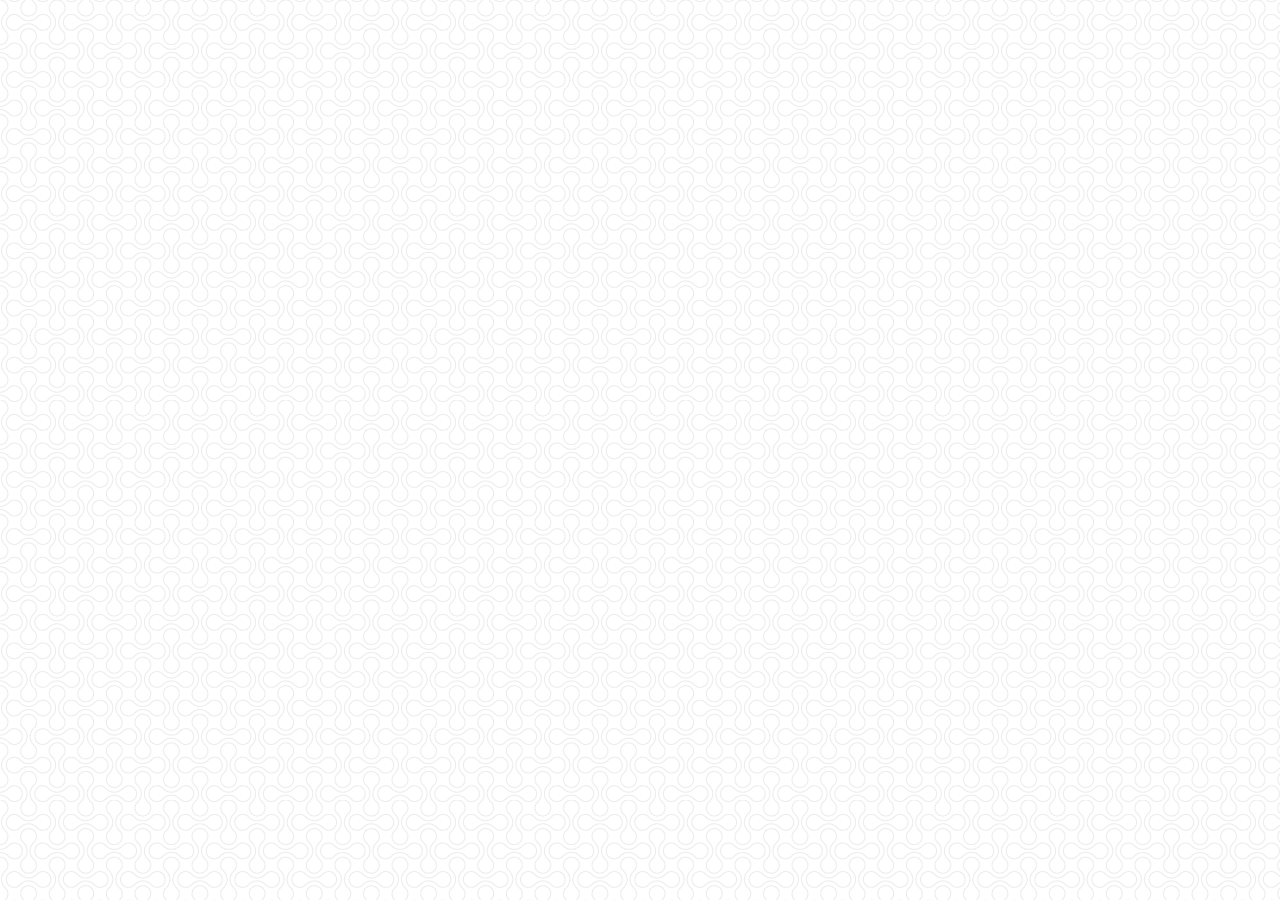
==== index.html @ b9742d74 "first commit" ====
<!DOCTYPE html>
<html lang="en">
<head>
    <meta charset="UTF-8">
    <meta name="viewport" content="width=device-width, initial-scale=1.0">
    <link rel="stylesheet" href="https://stackpath.bootstrapcdn.com/bootstrap/4.3.1/css/bootstrap.min.css" integrity="sha384-ggOyR0iXCbMQv3Xipma34MD+dH/1fQ784/j6cY/iJTQUOhcWr7x9JvoRxT2MZw1T" crossorigin="anonymous">
    <link rel="stylesheet" href="./assets/style.css">
    <title>About Me</title>
</head>
<body>
</body>
</html>
---- assets/style.css ----
nav {
  position: fixed;
  top: 0px;
  left: 0px;
  height: 90px;
  width: 100%;
  border-bottom: 3px solid gray;
  background-color: #fff;
  display: grid;
  /* grid-template-columns: repeat(100px 3em 3em 3em); */
  justify-content: end;
  font-size: 20px;
}

body{
  background-image: url(double-bubble-outline.png);
}

#nav-name{
  background-color: rgb(97, 167, 167);
  color: #fff;
  font-family: Cambria, Cochin, Georgia, Times, 'Times New Roman', serif;
  width: 7em;
  position: absolute;
  left: 30px;
  top: 0px;
  padding: 0px;
  margin: 0px;
  height: 90px;
  text-align: center;
  display: grid;
  align-items: center;
}
.about{
  grid-column: 2;
  padding: 10px;
  border-right: 1px solid gray;
  height: 20px;
  margin-top: 25px;
  
  
  }
  
  .portfolio{
    grid-column: 3;
    padding: 10px;
    border-right: 1px solid gray;
    height: 20px;
    margin-top: 25px;
  }
  
  .contact{
    grid-column: 4;
    padding: 10px;
  }

  
section{
  margin-top: 180px;
  font-size: 60px;
}

.nav-links{
  color: gray;
  display: grid;
  align-items: center;
  justify-content: center;
}
:link{
  text-decoration: none;
  font-family: 'Franklin Gothic Medium', 'Arial Narrow', Arial, sans-serif;
}
:visited{
  color: gray;
  text-decoration: none;
  font-family: 'Franklin Gothic Medium', 'Arial Narrow', Arial, sans-serif;
}


.navbar-brand{
font-size: 16px;
color: gray;
}
  @media screen and (min-width: 640px) {
    body {

    }
  }

  @media screen and (min-width: 768px) {
    body {

    }
  }

  @media screen and (min-width: 980px) {
      body {

      }
    }
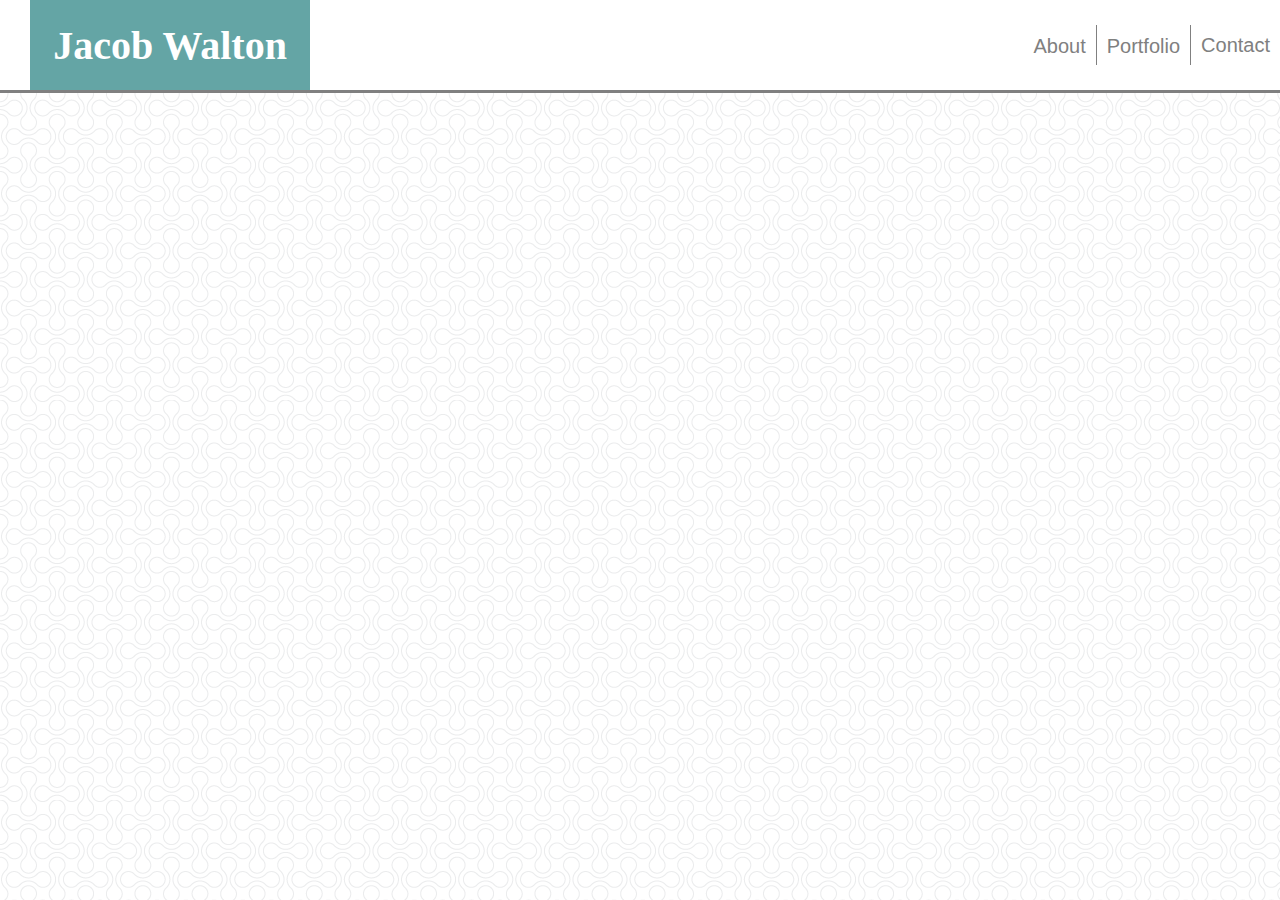
==== commit 7d87ae5a: "began contact form" ====
--- a/index.html
+++ b/index.html
@@ -1,12 +1,21 @@
 <!DOCTYPE html>
 <html lang="en">
+
 <head>
     <meta charset="UTF-8">
     <meta name="viewport" content="width=device-width, initial-scale=1.0">
-    <link rel="stylesheet" href="https://stackpath.bootstrapcdn.com/bootstrap/4.3.1/css/bootstrap.min.css" integrity="sha384-ggOyR0iXCbMQv3Xipma34MD+dH/1fQ784/j6cY/iJTQUOhcWr7x9JvoRxT2MZw1T" crossorigin="anonymous">
     <link rel="stylesheet" href="./assets/style.css">
     <title>About Me</title>
 </head>
+
 <body>
+    <nav>
+        <h1 id="nav-name">Jacob Walton</h1>
+        <a class="nav-links about" href="index.html">About</a>
+        <a class="nav-links portfolio" href="portfolio.html">Portfolio</a>
+        <a class="nav-links contact" href="contact.html">Contact</a>
+    </nav>
+
 </body>
+
 </html>--- a/assets/style.css
+++ b/assets/style.css
@@ -1,3 +1,8 @@
+
+body{
+  background-image: url(double-bubble-outline.png);
+  
+}
 
 nav {
   position: fixed;
@@ -8,17 +13,12 @@
   border-bottom: 3px solid gray;
   background-color: #fff;
   display: grid;
-  /* grid-template-columns: repeat(100px 3em 3em 3em); */
   justify-content: end;
   font-size: 20px;
 }
 
-body{
-  background-image: url(double-bubble-outline.png);
-}
-
 #nav-name{
-  background-color: rgb(97, 167, 167);
+  background-color: rgb(100, 165, 165);
   color: #fff;
   font-family: Cambria, Cochin, Georgia, Times, 'Times New Roman', serif;
   width: 7em;
@@ -38,8 +38,6 @@
   border-right: 1px solid gray;
   height: 20px;
   margin-top: 25px;
-  
-  
   }
   
   .portfolio{
@@ -77,11 +75,28 @@
   font-family: 'Franklin Gothic Medium', 'Arial Narrow', Arial, sans-serif;
 }
 
+.contact-box{
+  background-color: #fff;
+  border: 1px solid gray;
+  padding: 20px;
+}
 
-.navbar-brand{
-font-size: 16px;
-color: gray;
+#contact-header{
+  color: teal;
+  border-bottom: 1px solid gray;
+  padding-bottom: 40px;
 }
+
+footer{
+width: 100%;
+height: 90px;
+background-color: gray;
+border-top: 9px solid rgb(100, 165, 165);
+display: flex;
+align-items:center;
+justify-content: center;
+}
+
   @media screen and (min-width: 640px) {
     body {
 
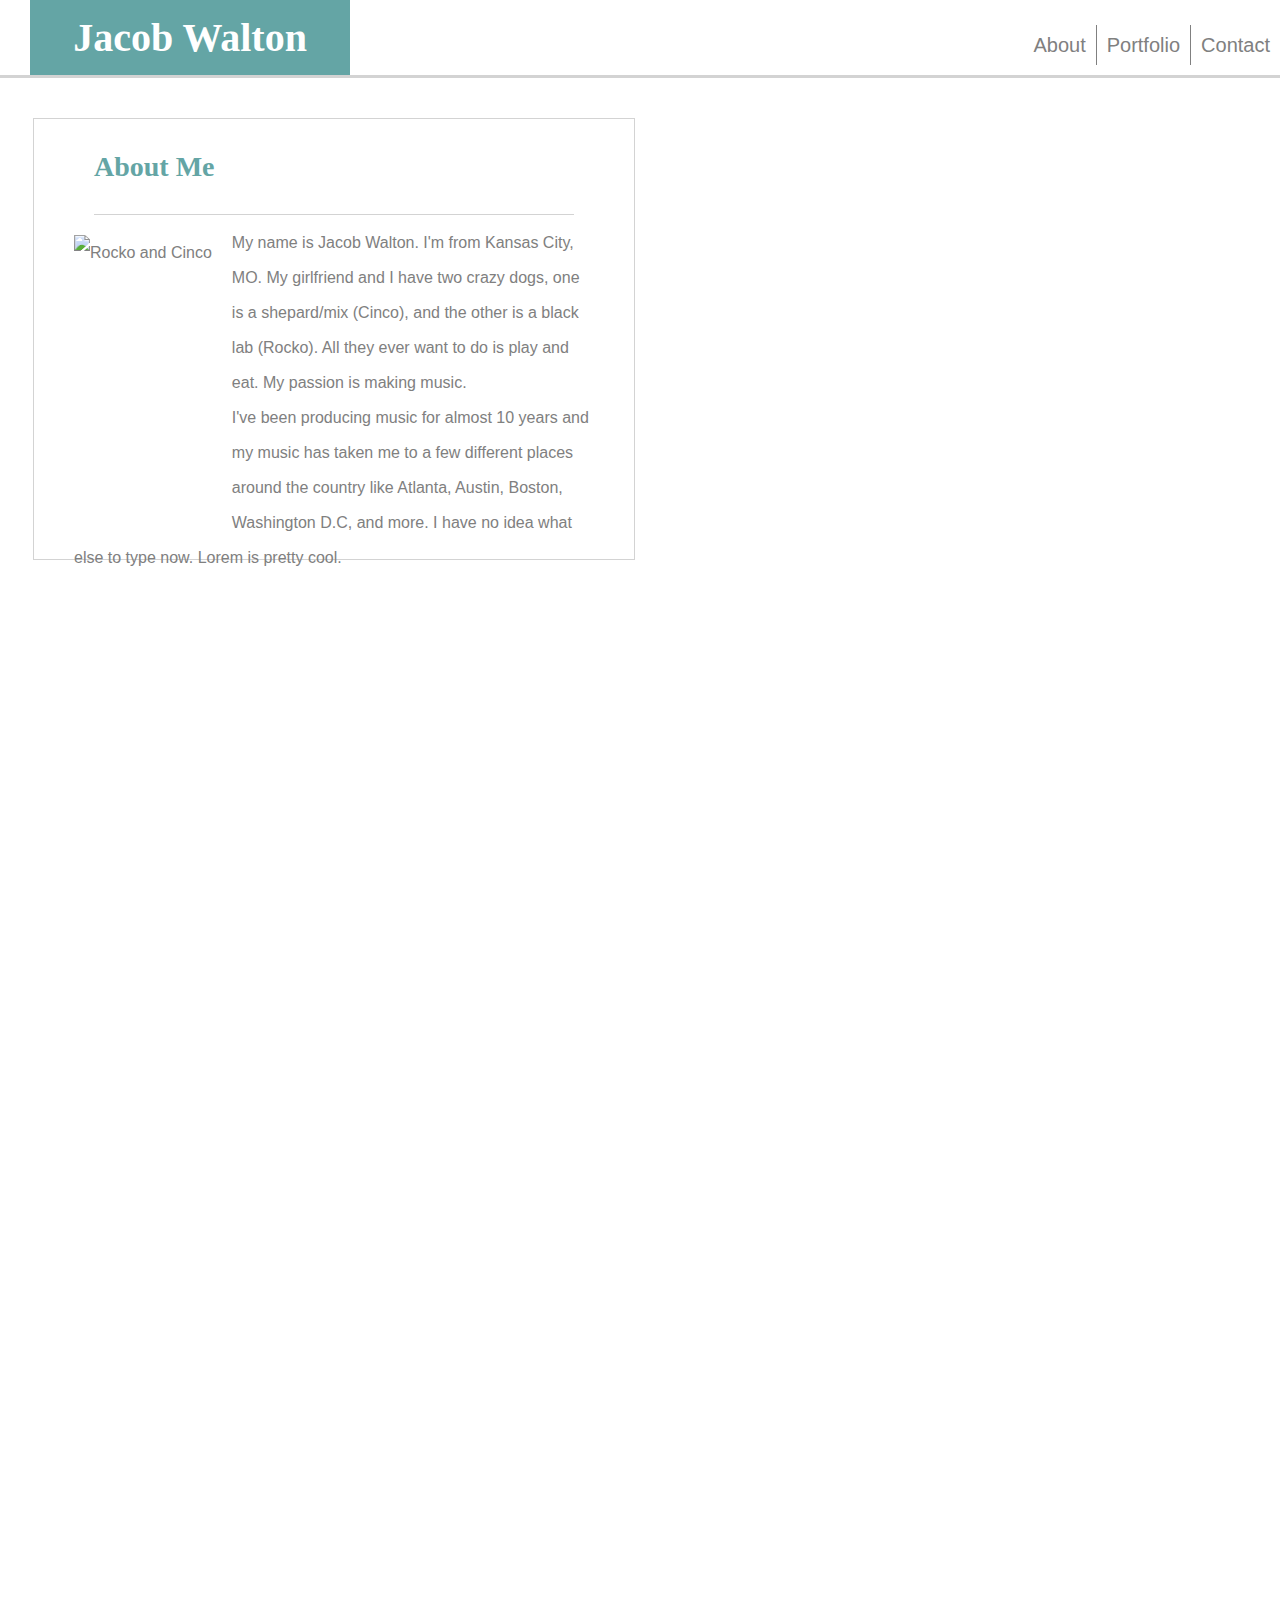
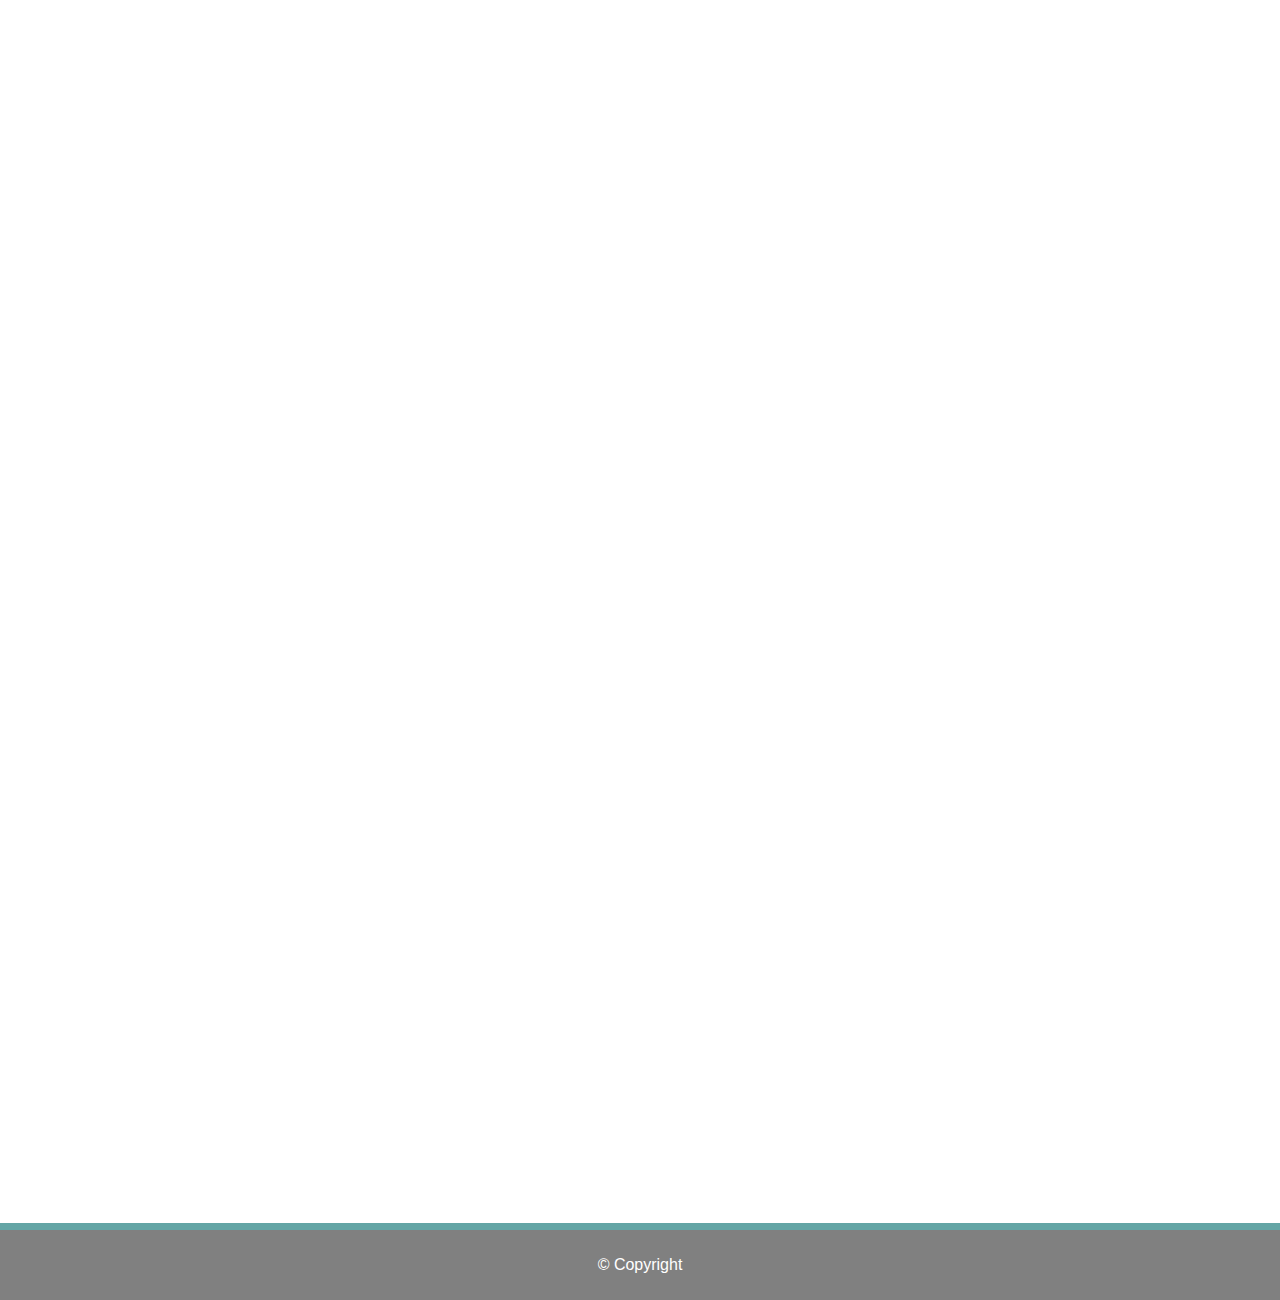
==== commit 948b2e00: "updated media query for portfolio page" ====
--- a/index.html
+++ b/index.html
@@ -14,7 +14,26 @@
         <a class="nav-links about" href="index.html">About</a>
         <a class="nav-links portfolio" href="portfolio.html">Portfolio</a>
         <a class="nav-links contact" href="contact.html">Contact</a>
+        <div class="navbox"></div>
     </nav>
+    <main>
+        <h3 id="about-header"> About Me</h3>
+        <img src="./assets/cinoandrocko.png" alt="Rocko and Cinco" height="150px">
+        <p class="about-me-p">
+            My name is Jacob Walton. I'm from Kansas City, MO. My girlfriend and I have two crazy dogs, one is a
+            shepard/mix (Cinco), and the other is a black lab (Rocko). All they ever want to do is play and eat. My
+            passion is making music.
+        </p> <br />
+        <p class="about-me-p">
+            I've been producing music for almost 10 years and my music has taken me to a few different places around the
+            country like Atlanta, Austin, Boston, Washington D.C, and more. I have no idea what else to type now. Lorem
+            is pretty cool.
+        </p>
+
+    </main>
+    <footer>
+        &copy; Copyright
+    </footer>
 
 </body>
 
--- a/assets/style.css
+++ b/assets/style.css
@@ -1,33 +1,37 @@
 
 body{
-  background-image: url(double-bubble-outline.png);
-  
+  background-image: url(papyrus.png);
+  font-family: 'Franklin Gothic Medium', 'Arial Narrow', Arial, sans-serif;
+  height: auto;
+  width: auto;
+  margin-bottom: 200px;
 }
 
 nav {
   position: fixed;
   top: 0px;
   left: 0px;
-  height: 90px;
+  height: 75px;
   width: 100%;
-  border-bottom: 3px solid gray;
+  border-bottom: 3px solid lightgrey;
   background-color: #fff;
   display: grid;
   justify-content: end;
   font-size: 20px;
+  z-index: 2;
 }
 
 #nav-name{
   background-color: rgb(100, 165, 165);
   color: #fff;
   font-family: Cambria, Cochin, Georgia, Times, 'Times New Roman', serif;
-  width: 7em;
+  width: 8em;
   position: absolute;
   left: 30px;
   top: 0px;
   padding: 0px;
   margin: 0px;
-  height: 90px;
+  height: 75px;
   text-align: center;
   display: grid;
   align-items: center;
@@ -51,12 +55,17 @@
   .contact{
     grid-column: 4;
     padding: 10px;
+    height: 20px;
+    margin-top: 25px;    
   }
 
   
 section{
-  margin-top: 180px;
-  font-size: 60px;
+  width: 500px;
+  position: relative;
+  top: 130px;
+  left: 20px;
+  margin-bottom: auto;
 }
 
 .nav-links{
@@ -64,6 +73,7 @@
   display: grid;
   align-items: center;
   justify-content: center;
+  display: flex;
 }
 :link{
   text-decoration: none;
@@ -77,40 +87,330 @@
 
 .contact-box{
   background-color: #fff;
-  border: 1px solid gray;
-  padding: 20px;
+  border: 1px solid lightgrey;
+  padding: 30px;
+  color: gray;
+  font-size: 22px;
 }
 
 #contact-header{
-  color: teal;
+  color: rgb(100, 165, 165);
   border-bottom: 1px solid gray;
-  padding-bottom: 40px;
+  padding-bottom: 20px;
+  margin-bottom: 20px;
+  font-size: 38px;
+  margin-top: 0px;
+  font-family: Cambria, Cochin, Georgia, Times, 'Times New Roman', serif;
+    font-size: 28px;
+  border-bottom: 1px solid lightgray;
+  margin: 30px 20px -30px 20px;
+  padding-bottom: 30px;
+}
+
+textarea{
+  width: 100%;
+  height: 150px;
+  margin-bottom: 20px;
+}
+
+#submit{
+  width: 150px;
+  height: 50px;
+  background-color: rgb(100, 165, 165);
+  color: white;
+  font-size: 14px;
+  margin-bottom: 10px;
+}
+
+#name{
+  width: 100%;
+  height: 30px;
+  margin-bottom: 15px;
+}
+
+#email{
+  width: 100%;
+  height: 30px;
+  margin-bottom: 15px;
+}
+
+main{
+  position: relative;
+  top: 110px;
+  left: 25px;
+  height: 440px;
+  width: 520px;
+  background-color: white;
+  border: 1px solid lightgray;
+  color: gray;
+  line-height: 35px;
+  padding: 0px 40px 0px 40px;
+}
+
+img{
+  position: relative;
+  padding-right: 20px;
+  margin-top: 50px;
+  float: left;
+  margin-bottom: 100px;
+}
+
+
+.about-me-p{
+  font-size: 16px;
+  position: relative;
+  top: 40px;
+  display: inline;
+  }
+
+#about-header{
+  font-family: Cambria, Cochin, Georgia, Times, 'Times New Roman', serif;
+  font-size: 28px;
+  border-bottom: 1px solid lightgray;
+  margin: 30px 20px -30px 20px;
+  padding-bottom: 30px;
+  color: rgb(100, 165, 165);
+}
+
+.portfolio-container{
+  border: 2px solid lightgray;
+  height: 1000px;
+  width: 650px;
+  background-color: white;
+}
+
+.port-pics{
+  margin: 20px ;
+  padding: 0px;
+  position: relative;
+  top: 35px;
+  left: 35px;
+}
+
+.pic-captions{
+  display: flex;
+  position: absolute;
+  margin-bottom: 10px;
+  background-color:  rgb(100, 165, 165);
+  color: white;
+  width: 250px;
+  height: 50px;
+  align-items: center;
+  justify-content: center;
+  font-family: Cambria, Cochin, Georgia, Times, 'Times New Roman', serif;
+  font-size: 24px;
+  z-index: 1;
+}
+
+.guess{
+position: absolute;
+bottom: 640px;
+left: 55px;
+}
+.games{
+  position: absolute;
+  bottom: 640px;
+  right: 55px;
+}
+.trivia{
+  position: absolute;
+  bottom: 350px;
+  left: 55px;
+}
+.info{
+  position: absolute;
+  bottom: 350px;
+  right: 55px;
+}
+.rps{
+  position: absolute;
+  bottom: 60px;
+  left: 55px;
+}
+
+
+#port-header{
+  color: rgb(100, 165, 165);
+  font-family: Cambria, Cochin, Georgia, Times, 'Times New Roman', serif;
+  font-size: 28px;
+  border-bottom: 2px solid lightgray;
+  margin: 30px 20px -30px 20px;
+  padding-bottom: 30px;
+
 }
 
 footer{
 width: 100%;
-height: 90px;
+height: 70px;
 background-color: gray;
-border-top: 9px solid rgb(100, 165, 165);
+border-top: 7px solid rgb(100, 165, 165);
+position: absolute;
+color: white;
+bottom: -2000px;
+left: 0px;
 display: flex;
 align-items:center;
 justify-content: center;
 }
 
-  @media screen and (min-width: 640px) {
-    body {
-
-    }
-  }
-
-  @media screen and (min-width: 768px) {
-    body {
-
-    }
-  }
-
-  @media screen and (min-width: 980px) {
-      body {
-
-      }
-    }+@media screen and (max-width: 980px) {
+
+@media screen and (max-width: 768px) {
+    section {
+        width: 95%;
+        position: relative;
+        top: 130px;
+        left: 0px;
+        margin: 0 auto;
+        margin-bottom: auto;
+    }
+    main{
+      width: 85%;
+  }
+  
+    img{
+      margin-bottom: -30px;
+      width: 220px;
+      height: 200px;
+      display: flex;
+      align-items: flex-start;
+  }
+
+  }
+
+@media screen and (max-width: 640px) {
+    section {
+      width: 99%;
+      position: relative;
+      top: 145px;
+      left: 0px;
+      margin: 0 auto;
+      margin-bottom: auto;
+  }
+  #nav-name{
+      width: 100%;
+      left: 0px;
+      height: 80px;
+
+    }
+  .nav-links{
+      background-color: white;
+      position: absolute;
+      top: 55px;
+      z-index: 2;
+  }
+  .about{
+    padding: 10px;
+    border-right: 1px solid lightgrey;
+    height: 20px;
+    left: 29%;
+    margin-top: 25px;
+    padding-right: 20px;
+    }
+    
+  .portfolio{
+      padding: 10px;
+      border-right: 1px solid lightgrey;
+      height: 20px;
+      left: 43%;
+      margin-top: 25px;
+      padding-right: 20px;
+    }
+    
+  .contact{
+      padding: 10px;
+      height: 20px;
+      left: 60%;
+      margin-top: 25px;
+      padding-left: 0px;
+    }
+    .navbox{
+      position: fixed;
+      width: 100%;
+      background-color: white;
+      height: 50px;
+      top: 80px;
+      z-index: 0;
+      border-bottom: 2px solid lightgrey;
+    }
+
+    main{
+      top: 145px;
+      height: 690px;
+      width: 500px;
+      padding: 0px 20px 0px 20px;
+      margin-left: 20px;
+      margin-right: 20px;
+    }
+    img{
+      margin-left: 20px;
+      margin-right: 20px;
+      width: 460px;
+      height: 300px;
+    }
+    .about-me-p{
+      display: inline-flex;
+      margin-left: 20px;
+      margin-right: 20px;
+
+    }
+    #about-header{
+      font-family: Cambria, Cochin, Georgia, Times, 'Times New Roman', serif;
+      font-size: 28px;
+      border-bottom: 1px solid lightgray;
+      margin: 20px 20px -25px 20px;
+      padding-bottom: 20px;
+      color: rgb(100, 165, 165);
+    }
+
+    .portfolio-container{
+      border: 2px solid lightgray;
+      height: 2350px;
+      width: 560px;
+      background-color: white;
+    }
+    
+    
+    .port-pics{
+      margin-left: 80px ;
+      margin-right: 80px ;
+      padding: 0px;
+      position: relative;
+      width: 400px;
+      height: 400px;
+      left: 0px;
+    }
+      .pic-captions{
+        margin-bottom: 20px;
+        width: 400px;
+      }
+
+      .guess{
+        position: absolute;
+        bottom: 1820px;
+        left: 80px;
+      }
+      .games{
+        position: absolute;
+        bottom: 1380px;
+        left: 80px;
+      }
+      .trivia{
+        position: absolute;
+        bottom: 940px;
+        left: 80px;
+      }
+      .info{
+        position: absolute;
+        bottom: 500px;
+        left: 80px;
+      }
+      .rps{
+        position: absolute;
+        bottom: 60px;
+        left: 80px;
+      }
+      
+
+}
+}